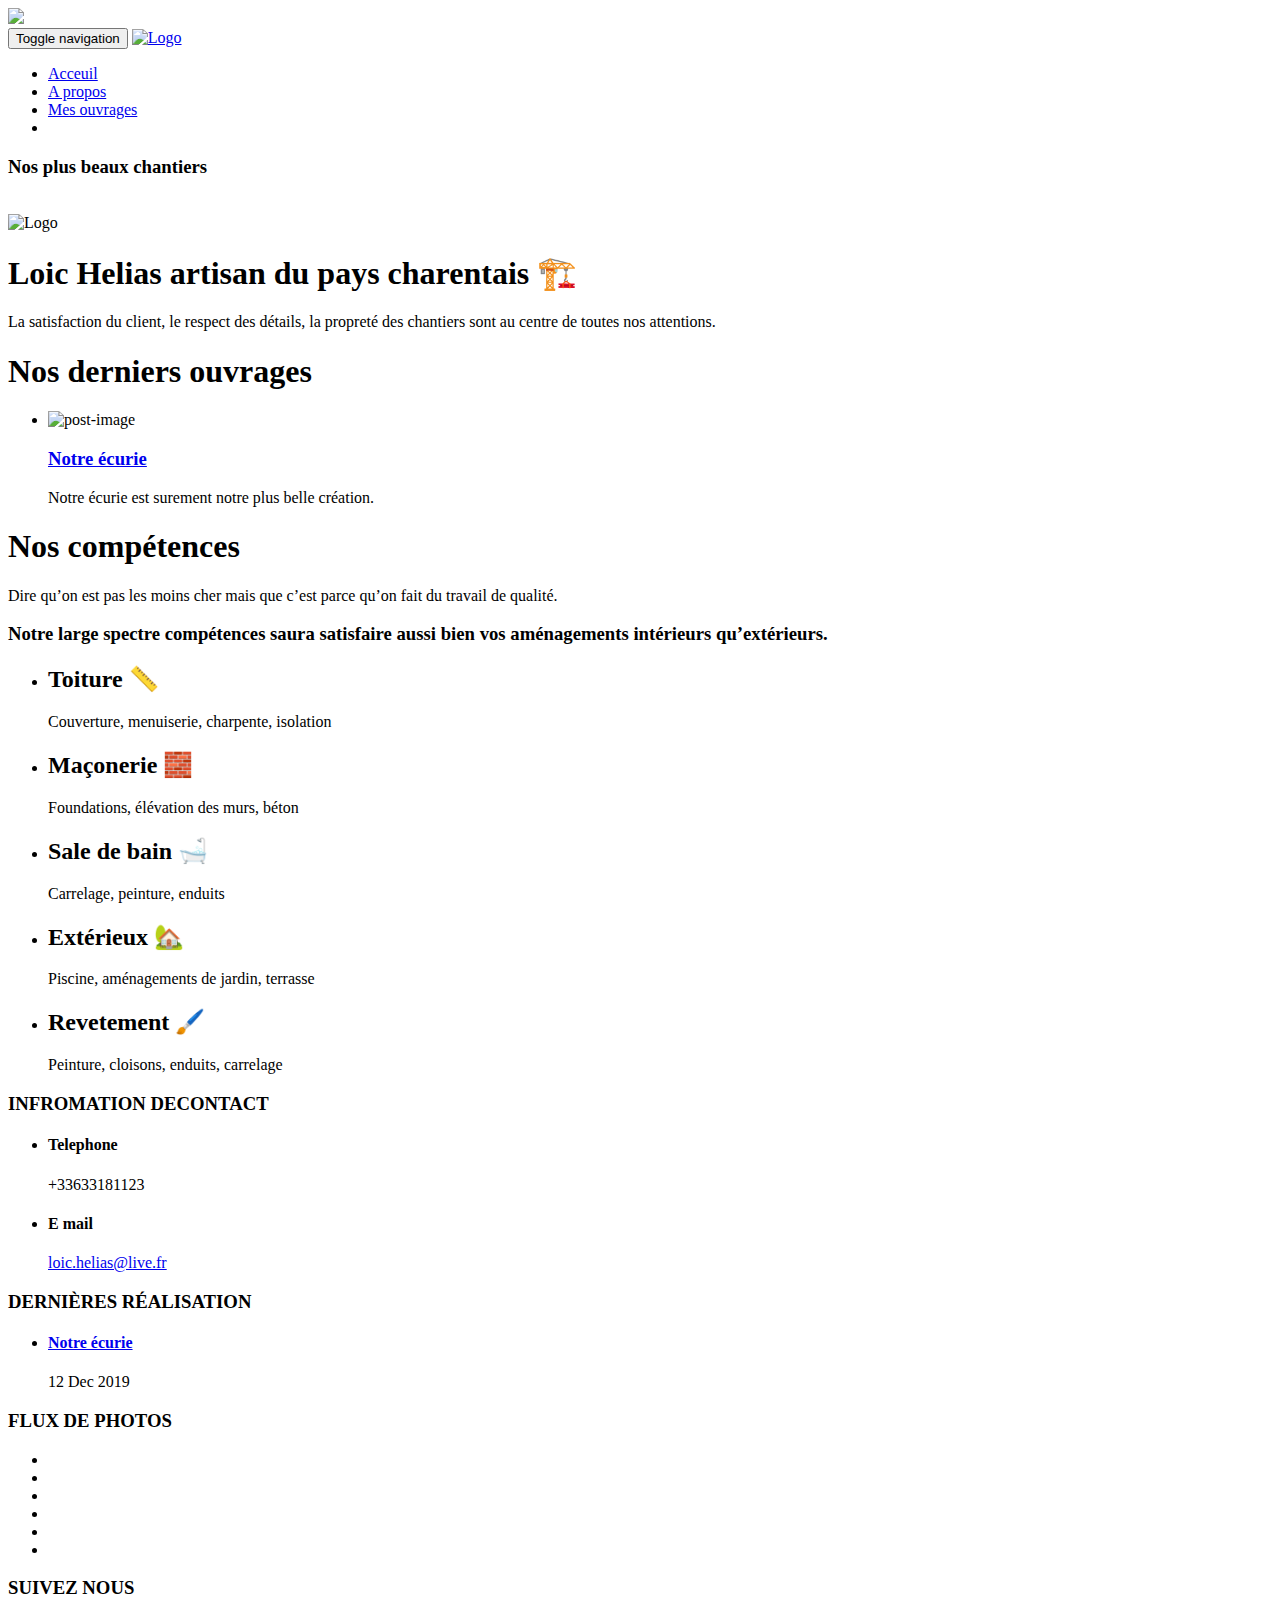
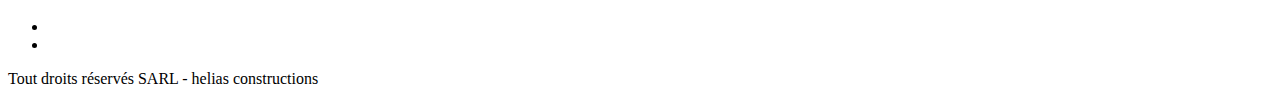
==== index.html @ 0a712bbf "[skip ci] Deploy in production" ====
<!DOCTYPE html>
<html lang="fr-FR"><head>
  <meta charset="utf-8">
  <title>SARL Helias Constructions</title>

  <!-- mobile responsive meta -->
  <meta name="viewport" content="width=device-width, initial-scale=1, maximum-scale=1">
  <meta name="description" content="SARL Helias Constructions, artisan du pays charentais.">
  <meta name="author" content="Themefisher">
  <meta name="generator" content="Hugo 0.68.3" />

  <!-- plugins -->
  
  <link rel="stylesheet" href="https://helias-constructions.com/css/bootstrap.min.css ">
  
  <link rel="stylesheet" href="https://helias-constructions.com/css/slick.css ">
  
  <link rel="stylesheet" href="https://helias-constructions.com/css/font-awesome.min.css ">
  
  <link rel="stylesheet" href="https://helias-constructions.com/css/animate.min.css ">
  
  <link rel="stylesheet" href="https://helias-constructions.com/css/venobox.css ">
  
  <link rel="stylesheet" href="https://helias-constructions.com/css/main.css ">
  
  <link rel="stylesheet" href="https://helias-constructions.com/css/responsive.css ">
  

  <!--Favicon-->
  <link rel="shortcut icon" href="https://helias-constructions.com/images/favicon.png " type="image/x-icon">
  <link rel="icon" href="https://helias-constructions.com/images/favicon.png " type="image/x-icon">

</head><body>
<!-- preloader start -->
<div class="preloader">
  
</div>
<!-- preloader end -->


<!-- header-img start  -->


<section id="hero-area"  class="overlay" >
  <img class="img-responsive" src="https://helias-constructions.com/images/header.png">
</section>

<!-- Navigation Start  -->

<nav class="navigation">
	<div class="container">
		<div class="block">
			<nav class="navbar navbar-default">
				<div class="container-fluid">
					
					<div class="navbar-header">
						<button type="button" class="navbar-toggle collapsed" data-toggle="collapse"
							data-target="#bs-example-navbar-collapse-1">
							<span class="sr-only">Toggle navigation</span>
							<span class="icon-bar"></span>
							<span class="icon-bar"></span>
							<span class="icon-bar"></span>
						</button>
						<!-- logo -->
						<a class="navbar-brand" href="https://helias-constructions.com/">
							<img class="img-responsive" src="https://helias-constructions.com/images/logo.png" alt="Logo">
						</a>
						<!-- logo -->
					</div>

					
					<div class="collapse navbar-collapse" id="bs-example-navbar-collapse-1">
						<ul class="nav navbar-nav navbar-right" id="top-nav">
							
							<li><a href="#slider">Acceuil</a></li>
							
							<li><a href="#about-us">A propos</a></li>
							
							<li><a href="#blog">Mes ouvrages</a></li>
							
							<li><a href="#price"></a></li>
							
						</ul>
					</div>
					
				</div>
			</nav>
		</div>
	</div>
</nav>

<section id="slider">
    <div class="container">
        <div class="row">
            <div class="col-md-12">
                <div class="block wow fadeInUp" data-wow-duration="500ms" data-wow-delay="300ms">
                    <div class="title">
                        <h3>Nos plus beaux chantiers</h3>
                    </div>
                    <div class="gallery-slider">
                        
                        <a href="https://helias-constructions.com/images/carrousel/1.jpg" class="venobox" data-gall="sliderGallery"><img class="img-responsive" src="https://helias-constructions.com/images/carrousel/1.jpg" alt=""></a>
                        
                        <a href="https://helias-constructions.com/images/carrousel/2.jpg" class="venobox" data-gall="sliderGallery"><img class="img-responsive" src="https://helias-constructions.com/images/carrousel/2.jpg" alt=""></a>
                        
                        <a href="https://helias-constructions.com/images/carrousel/3.jpg" class="venobox" data-gall="sliderGallery"><img class="img-responsive" src="https://helias-constructions.com/images/carrousel/3.jpg" alt=""></a>
                        
                        <a href="https://helias-constructions.com/images/carrousel/4.jpg" class="venobox" data-gall="sliderGallery"><img class="img-responsive" src="https://helias-constructions.com/images/carrousel/4.jpg" alt=""></a>
                        
                        <a href="https://helias-constructions.com/images/carrousel/5.jpg" class="venobox" data-gall="sliderGallery"><img class="img-responsive" src="https://helias-constructions.com/images/carrousel/5.jpg" alt=""></a>
                        
                    </div>
                </div>
            </div>
        </div>
    </div>
</section>





<section id="about-us">
    <div class="container">
        <div class="row">
            <div class="col-md-12">
                <div class="block">
                    <img class="img-responsive mx-auto" src="https://helias-constructions.com/images/loic.png" alt="Logo"/>
                    <h1 class="heading wow fadeInUp" data-wow-duration="400ms" data-wow-delay="500ms">Loic Helias artisan du pays charentais 🏗️</h1>
                    <p class="wow fadeInUp" data-wow-duration="300ms" data-wow-delay="600ms">La satisfaction du client, le respect des détails, la propreté des chantiers sont au centre de toutes nos attentions.</p>
                </div>
            </div>
        </div>
    </div>
</section>




<section id="blog"  class="overlay"  style="background-image: url('https://helias-constructions.com/images/blog/background.png');">
    <div class="container">
        <div class="row">
            <div class="col-md-12">
                <div class="block">
                    <h1 class="heading">Nos derniers ouvrages</h1>
                    <ul>
                        
                        
                        <li class="wow fadeInLeft" data-wow-duration="300ms" data-wow-delay="300ms">
                            <div class="blog-img">
                                <img src="https://helias-constructions.com/images/blog/ecurie.jpg" alt="post-image" class="img-responsive">
                            </div>
                            <div class="content-right">
                                <h3><a href="https://helias-constructions.com/notre-ecurie/">Notre écurie</a></h3>
                                <p>Notre écurie est surement notre plus belle création.</p>
                            </div>
                        </li>
                        
                    </ul>
                </div>
            </div>
            


        </div>
    </div>
</section>




<section id="price">
    <div class="container">
        <div class="row">
            <div class="col-md-12">
                <div class="block">
                    <h1 class="heading wow fadeInUp" data-wow-duration="300ms" data-wow-delay="300ms">Nos compétences</h1>
                    <p class="wow fadeInUp" data-wow-duration="300ms" data-wow-delay="400ms">Dire qu&rsquo;on est pas les moins cher mais que c&rsquo;est parce qu&rsquo;on fait du travail de qualité.</p>
                    <div class="pricing-list">
                        <div class="title">
                            <h3>Notre large spectre compétences saura satisfaire aussi bien vos aménagements intérieurs qu&rsquo;extérieurs.</h3>
                        </div>
                        <ul>
                            
                            <li class="wow fadeInUp" data-wow-duration="300ms" data-wow-delay="300ms">
                                <div class="item">
                                    <div class="item-title">
                                        <h2>Toiture 📏</h2>
                                        <div class="border-bottom"></div>
                                        <span></span>
                                    </div>
                                    <p>Couverture, menuiserie, charpente, isolation</p>
                                </div>
                            </li>
                            
                            <li class="wow fadeInUp" data-wow-duration="300ms" data-wow-delay="300ms">
                                <div class="item">
                                    <div class="item-title">
                                        <h2>Maçonerie 🧱</h2>
                                        <div class="border-bottom"></div>
                                        <span></span>
                                    </div>
                                    <p>Foundations, élévation des murs, béton</p>
                                </div>
                            </li>
                            
                            <li class="wow fadeInUp" data-wow-duration="300ms" data-wow-delay="300ms">
                                <div class="item">
                                    <div class="item-title">
                                        <h2>Sale de bain 🛁</h2>
                                        <div class="border-bottom"></div>
                                        <span></span>
                                    </div>
                                    <p>Carrelage, peinture, enduits</p>
                                </div>
                            </li>
                            
                            <li class="wow fadeInUp" data-wow-duration="300ms" data-wow-delay="300ms">
                                <div class="item">
                                    <div class="item-title">
                                        <h2>Extérieux 🏡</h2>
                                        <div class="border-bottom"></div>
                                        <span></span>
                                    </div>
                                    <p>Piscine, aménagements de jardin, terrasse</p>
                                </div>
                            </li>
                            
                            <li class="wow fadeInUp" data-wow-duration="300ms" data-wow-delay="300ms">
                                <div class="item">
                                    <div class="item-title">
                                        <h2>Revetement 🖌️</h2>
                                        <div class="border-bottom"></div>
                                        <span></span>
                                    </div>
                                    <p>Peinture, cloisons, enduits, carrelage</p>
                                </div>
                            </li>
                            
                        </ul>
                    </div>
                </div>
            </div>
        </div>
    </div>
</section>








<section id="footer">
	<div class="container">
		<div class="row">
			<div class="col-md-4">
				<div class="block wow fadeInLeft" data-wow-delay="200ms">
					<h3> INFROMATION DE<span>CONTACT</span>  </h3>
					<div class="info">
						<ul>
							
							<li>
								<h4><i class="fa fa-phone"></i>Telephone</h4>
								<p>+33633181123</p>
							</li>
							
							<li>
								<h4><i class="fa fa-envelope"></i>E mail</h4>
								<p><a href="mailto:loic.helias@live.fr">loic.helias@live.fr</a></p>
							</li>
							
						</ul>
					</div>
				</div>
			</div>
			
			<div class="col-md-4">
				<div class="block wow fadeInLeft" data-wow-delay="700ms">
					<h3> DERNIÈRES <span>RÉALISATION</span> </h3>
					<div class="blog">
						<ul>
							
							<!-- post -->
							<li>
								<h4><a href="https://helias-constructions.com/notre-ecurie/">Notre écurie</a></h4>
								<p>12 Dec 2019</p>
							</li>
							
						</ul>
					</div>
				</div>
			</div>
			
			<div class="col-md-4">
				<div class="block wow fadeInLeft" data-wow-delay="1100ms">
					<div class="gallary">
						<h3> FLUX DE <span>PHOTOS</span> </h3>
						<ul class="gallery">
							
							<li><a href="https://helias-constructions.com/images/slider/slider-img-1.jpg" class="venobox" data-gall="footerGallery"><img class="img-responsive"
										src="https://helias-constructions.com/images/slider/slider-img-1.jpg" alt=""></a></li>
							
							<li><a href="https://helias-constructions.com/images/slider/slider-img-2.jpg" class="venobox" data-gall="footerGallery"><img class="img-responsive"
										src="https://helias-constructions.com/images/slider/slider-img-2.jpg" alt=""></a></li>
							
							<li><a href="https://helias-constructions.com/images/slider/slider-img-3.jpg" class="venobox" data-gall="footerGallery"><img class="img-responsive"
										src="https://helias-constructions.com/images/slider/slider-img-3.jpg" alt=""></a></li>
							
							<li><a href="https://helias-constructions.com/images/slider/slider-img-4.jpg" class="venobox" data-gall="footerGallery"><img class="img-responsive"
										src="https://helias-constructions.com/images/slider/slider-img-4.jpg" alt=""></a></li>
							
							<li><a href="https://helias-constructions.com/images/slider/slider-img-1.jpg" class="venobox" data-gall="footerGallery"><img class="img-responsive"
										src="https://helias-constructions.com/images/slider/slider-img-1.jpg" alt=""></a></li>
							
							<li><a href="https://helias-constructions.com/images/slider/slider-img-2.jpg" class="venobox" data-gall="footerGallery"><img class="img-responsive"
										src="https://helias-constructions.com/images/slider/slider-img-2.jpg" alt=""></a></li>
							
						</ul>
					</div>
					<div class="social-media-link">
						<h3> SUIVEZ <span>NOUS</span> </h3>
						<ul>
							
							<li><a href="https://ecuriedesmathines.fr/"><i class="fa fa-horse-head"></i></a></li>
							
							<li><a href="https://fb.com/themefisher"><i class="fa fa-twitter"></i></a></li>
							
						</ul>
					</div>
				</div>
			</div>
			
		</div>
	</div>
</section>


<footer id="footer-bottom">
	<div class="container">
		<div class="row">
			<div class="col-md-12 col-sm-12">
				<div class="block">
					<p>Tout droits réservés SARL - helias constructions</p>
				</div>
			</div>
		</div>
	</div>
</footer>

<!-- JS Plugins -->

<script src="https://helias-constructions.com/js/jquery.min.js"></script>

<script src="https://helias-constructions.com/js/bootstrap.min.js"></script>

<script src="https://helias-constructions.com/js/slick.min.js"></script>

<script src="https://helias-constructions.com/js/wow.min.js"></script>

<script src="https://helias-constructions.com/js/venobox.min.js"></script>

<script src="https://helias-constructions.com/js/main.js"></script>


<!-- google analitycs -->

<script>
	(function (i, s, o, g, r, a, m) {
		i['GoogleAnalyticsObject'] = r;
		i[r] = i[r] || function () {
			(i[r].q = i[r].q || []).push(arguments)
		}, i[r].l = 1 * new Date();
		a = s.createElement(o),
			m = s.getElementsByTagName(o)[0];
		a.async = 1;
		a.src = g;
		m.parentNode.insertBefore(a, m)
	})(window, document, 'script', '//www.google-analytics.com/analytics.js', 'ga');
	ga('create', 'Your ID', 'auto');
	ga('send', 'pageview');
</script>
</body>
</html>
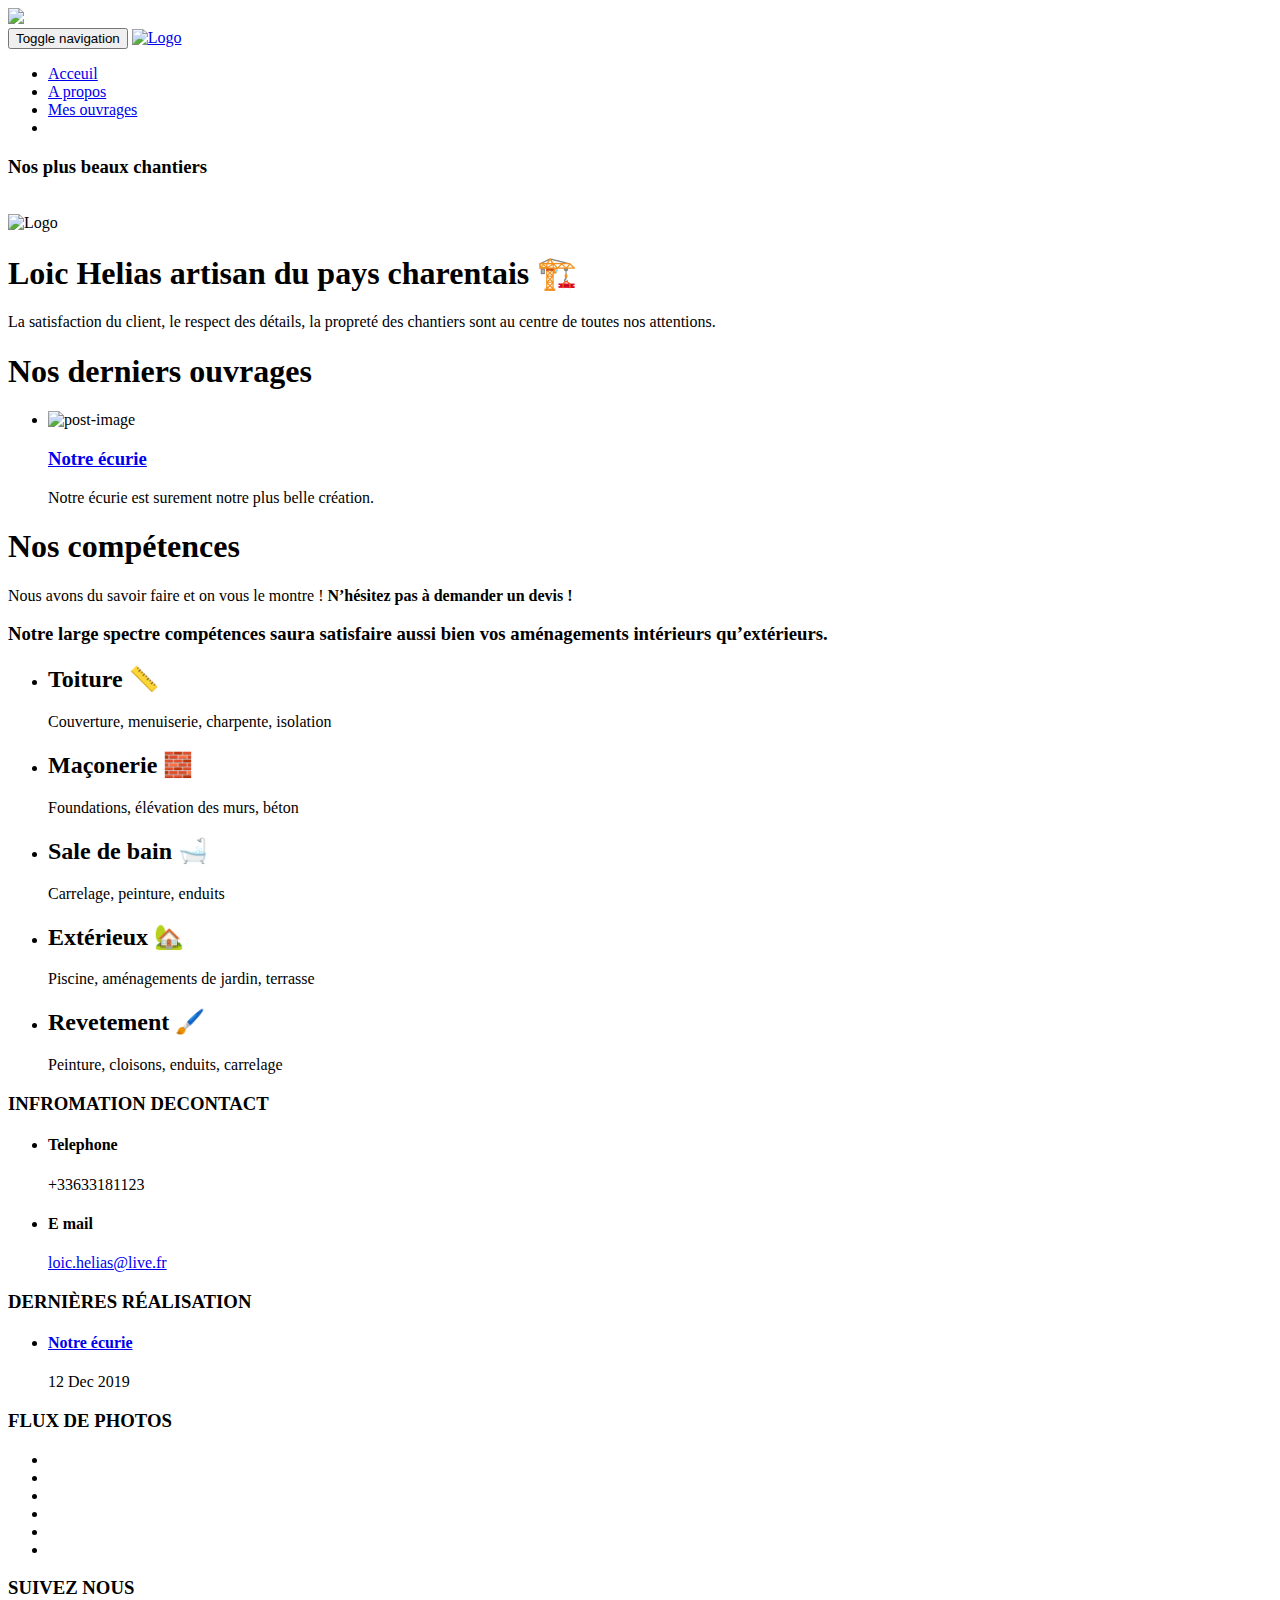
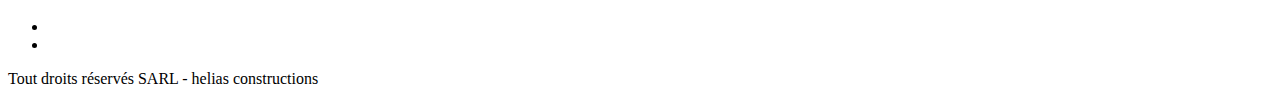
==== commit 8ef2ecd7: "[skip ci] Deploy at Sat May 16 14:40:06 UTC 2020" ====
--- a/index.html
+++ b/index.html
@@ -7,7 +7,7 @@
   <meta name="viewport" content="width=device-width, initial-scale=1, maximum-scale=1">
   <meta name="description" content="SARL Helias Constructions, artisan du pays charentais.">
   <meta name="author" content="Themefisher">
-  <meta name="generator" content="Hugo 0.68.3" />
+  <meta name="generator" content="Hugo 0.70.0" />
 
   <!-- plugins -->
   
@@ -175,7 +175,7 @@
             <div class="col-md-12">
                 <div class="block">
                     <h1 class="heading wow fadeInUp" data-wow-duration="300ms" data-wow-delay="300ms">Nos compétences</h1>
-                    <p class="wow fadeInUp" data-wow-duration="300ms" data-wow-delay="400ms">Dire qu&rsquo;on est pas les moins cher mais que c&rsquo;est parce qu&rsquo;on fait du travail de qualité.</p>
+                    <p class="wow fadeInUp" data-wow-duration="300ms" data-wow-delay="400ms">Nous avons du savoir faire et on vous le montre ! <strong>N&rsquo;hésitez pas à demander un devis !</strong></p>
                     <div class="pricing-list">
                         <div class="title">
                             <h3>Notre large spectre compétences saura satisfaire aussi bien vos aménagements intérieurs qu&rsquo;extérieurs.</h3>
